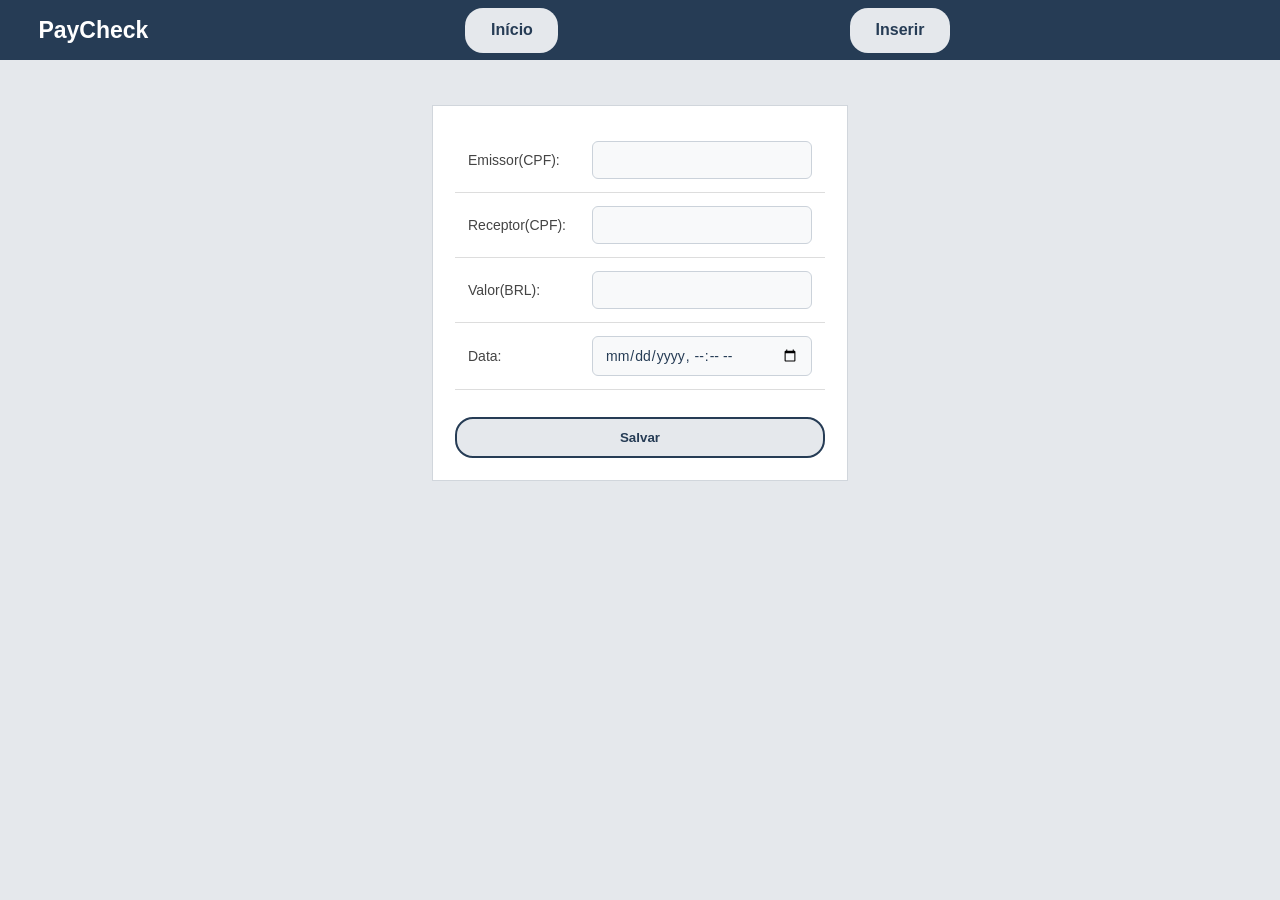
==== insert.html @ 8f8a6879 "Primeiro commit" ====
<!DOCTYPE html>
<html lang="pt-BR">
<head>
    <meta charset="UTF-8">
    <meta name="viewport" content="width=device-width, initial-scale=1.0">
    <title>PayCheck</title>
    <link rel="stylesheet" href="style_insert.css">
</head>
<body>

    <header>
        <div class="logo">PayCheck</div>
        <nav>
            <a href="./">Início</a>
            <a href="./insert.html">Inserir</a>
        </nav>
    </header>

    <main>
        <div class="content">
            <table class="tabela_insert">
                <tbody>
                    <tr>
                        <td><label for="emissor">Emissor(CPF):</label></td>
                        <td><input id="emissor" type="text"></td>
                    </tr>
                    <tr>
                        <td><label for="receptor">Receptor(CPF):</label></td>
                        <td><input id="receptor" type="text"></td>
                    </tr>
                    <tr>
                        <td><label for="valor">Valor(BRL):</label></td>
                        <td><input id="valor" type="number" step="0.01"></td>
                    </tr>
                    <tr>
                        <td><label for="data">Data:</label></td>
                        <td><input id="data" type="datetime-local"></td>
                    </tr>
                </tbody>
            </table>
            <button onclick="">Salvar</button>
        </div>
    </main>
</body>
</html>
---- style_insert.css ----
* {
    margin: 0;
    padding: 0;
    box-sizing: border-box;
}

nav{
    margin-left: 2vw;
    display: flex;
    justify-content: space-evenly;
    width: 100%;
    font-family: Arial, sans-serif;
}

a {
    text-decoration: none;
    padding: 1.5vh 2vw 1.5vh 2vw;
    background-color: #e5e8ec;
    border-radius: 2vh;
    color: #263c55;
    font-weight: bold;
}
a:hover{
    background:#cbced2;
    transition:0.3s; 
    transform:scale(1.075);
}
body {
    font-family: Arial, sans-serif;
    background-color: #e5e8ec;
    color: #333;
}

/* Barra superior */
header {
    width: 100%;
    height: 60px;
    background-color: #263c55;
    display: flex;
    align-items: center;
    padding-left: 3vw;  
    padding-right: 3vw;
}

.logo {
    color: white;
    font-size: 23px;
    font-weight: bold;
}

/* Conteúdo */
main {
    padding: 5vh 3vw 5vh 3vw;
    display: flex;
    justify-content: center;
}

.content {
    display: flex;
    flex-direction: column;
    width: fit-content;
    background-color: #fff;
    padding: calc(1vw + 1vh);
    border: 1px solid #d1d6dc;
}

h2 {
    font-size: 21px;
    font-weight: normal;
    color: #34495e;
    margin-bottom: 2vh;
}

/* Tabela */
table {
    border-collapse: collapse; /*"Gruda" as bordas"*/
    background-color: white;
}

thead {
    background-color: #344f6c;
    color: white;
}

th {
    padding: 13px;
    text-align: left;
    font-size: 14px;
    font-weight: bold;
}

td {
    padding: 13px;
    border-bottom: 1px solid #ddd;
    font-size: 14px;
    color: #444;
}

button {
    text-decoration: none;
    padding: 1.25vh 1.75vw 1.25vh 1.75vw;
    background-color: #e5e8ec;
    border-radius: 2vh;
    color: #263c55;
    font-weight: bold;
    border-style: solid;
    border-color: #263c55;
    margin: 3vh 0 0 0;
}

button:hover{
    background:#cbced2;
    transition:0.3s; 
    transform:scale(1.02);
}

input {
    width: 220px;
    padding: 10px 12px;
    font-family: Arial, sans-serif;
    font-size: 14px;
    color: #263c55;
    background-color: #f8f9fa;
    border: 1px solid #cbd2da;
    border-radius: 6px;
    outline: none;
    transition: 0.2s;
}

input:focus {
    border-color: #344f6c;
    background-color: white;
    box-shadow: 0 0 0 2px rgba(52, 79, 108, 0.12);
}
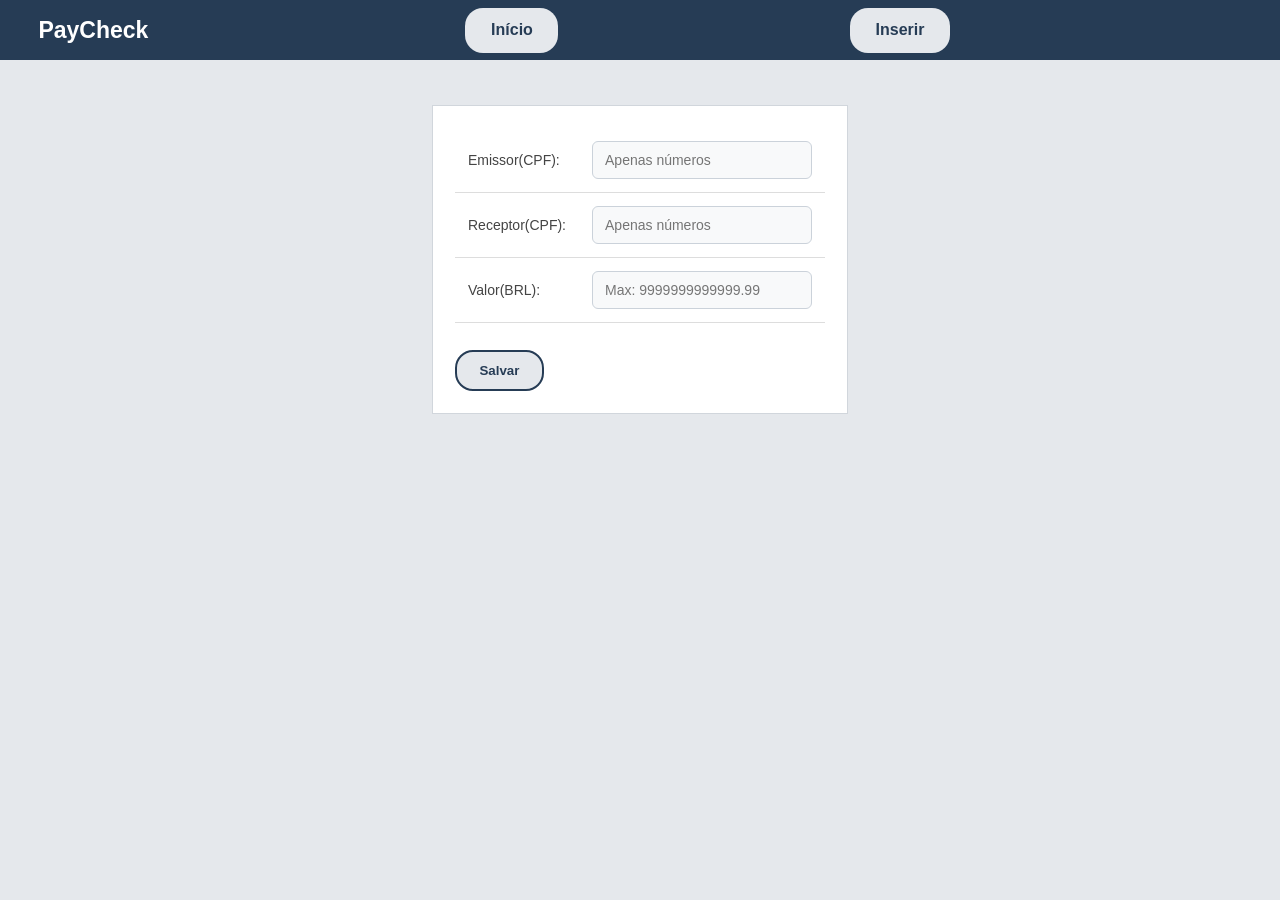
==== commit 70d685f7: "Finalizado" ====
--- a/insert.html
+++ b/insert.html
@@ -19,28 +19,70 @@
 
     <main>
         <div class="content">
-            <table class="tabela_insert">
-                <tbody>
-                    <tr>
-                        <td><label for="emissor">Emissor(CPF):</label></td>
-                        <td><input id="emissor" type="text"></td>
-                    </tr>
-                    <tr>
-                        <td><label for="receptor">Receptor(CPF):</label></td>
-                        <td><input id="receptor" type="text"></td>
-                    </tr>
-                    <tr>
-                        <td><label for="valor">Valor(BRL):</label></td>
-                        <td><input id="valor" type="number" step="0.01"></td>
-                    </tr>
-                    <tr>
-                        <td><label for="data">Data:</label></td>
-                        <td><input id="data" type="datetime-local"></td>
-                    </tr>
-                </tbody>
-            </table>
-            <button onclick="">Salvar</button>
+            <form id="form-transferencia">
+                <table class="tabela_insert">
+                    <tbody>
+                        <tr>
+                            <td><label for="emissor">Emissor(CPF):</label></td>
+                            <td><input id="emissor" type="text" required maxlength="11" minlength="11" placeholder="Apenas números"></td>
+                        </tr>
+                        <tr>
+                            <td><label for="receptor">Receptor(CPF):</label></td>
+                            <td><input id="receptor" type="text" required maxlength="11" minlength="11" placeholder="Apenas números"></td>
+                        </tr>
+                        <tr>
+                            <td><label for="valor">Valor(BRL):</label></td>
+                            <td><input id="valor" type="number" step="0.01" required inputmode="numeric" min="0.01" max="9999999999999.99" placeholder="Max: 9999999999999.99"></td>
+                        </tr>
+                    </tbody>
+                </table>
+                <button type="submit">Salvar</button>
+            </form>
         </div>
     </main>
+    <script>
+        // Função chamada quando o formulário é enviado
+        async function enviarTransferencia(event) {
+            // Impede o navegador de recarregar a página ao clicar em Salvar
+            event.preventDefault();
+
+            // Pega os elementos dos campos na tela
+            const campoEmissor = document.getElementById("emissor");
+            const campoReceptor = document.getElementById("receptor");
+            const campoValor = document.getElementById("valor");
+
+            // Lê o que foi digitado em cada campo
+            const emissor = campoEmissor.value;
+            const receptor = campoReceptor.value;
+            const valor = campoValor.value;
+
+            // Monta o pacote de dados para enviar ao servidor
+            const dados = {
+                emissor: emissor,
+                receptor: receptor,
+                valor: valor
+            };
+
+            // Envia os dados via POST para a rota /transferencias
+            const resposta = await fetch("/transferencias", {
+                method: "POST",
+                headers: { "Content-Type": "application/json" },
+                body: JSON.stringify(dados)
+            });
+
+            // Lê a resposta do servidor e mostra na tela
+            const mensagem = await resposta.text();
+            alert(mensagem);
+
+            // Limpa os campos apenas se o registro foi salvo com sucesso
+            if (mensagem === "Salvo!") {
+                formulario.reset();
+            }
+        }
+
+        // Liga a função ao evento de envio do formulário
+        const formulario = document.getElementById("form-transferencia");
+        formulario.addEventListener("submit", enviarTransferencia);
+    </script>
 </body>
 </html>
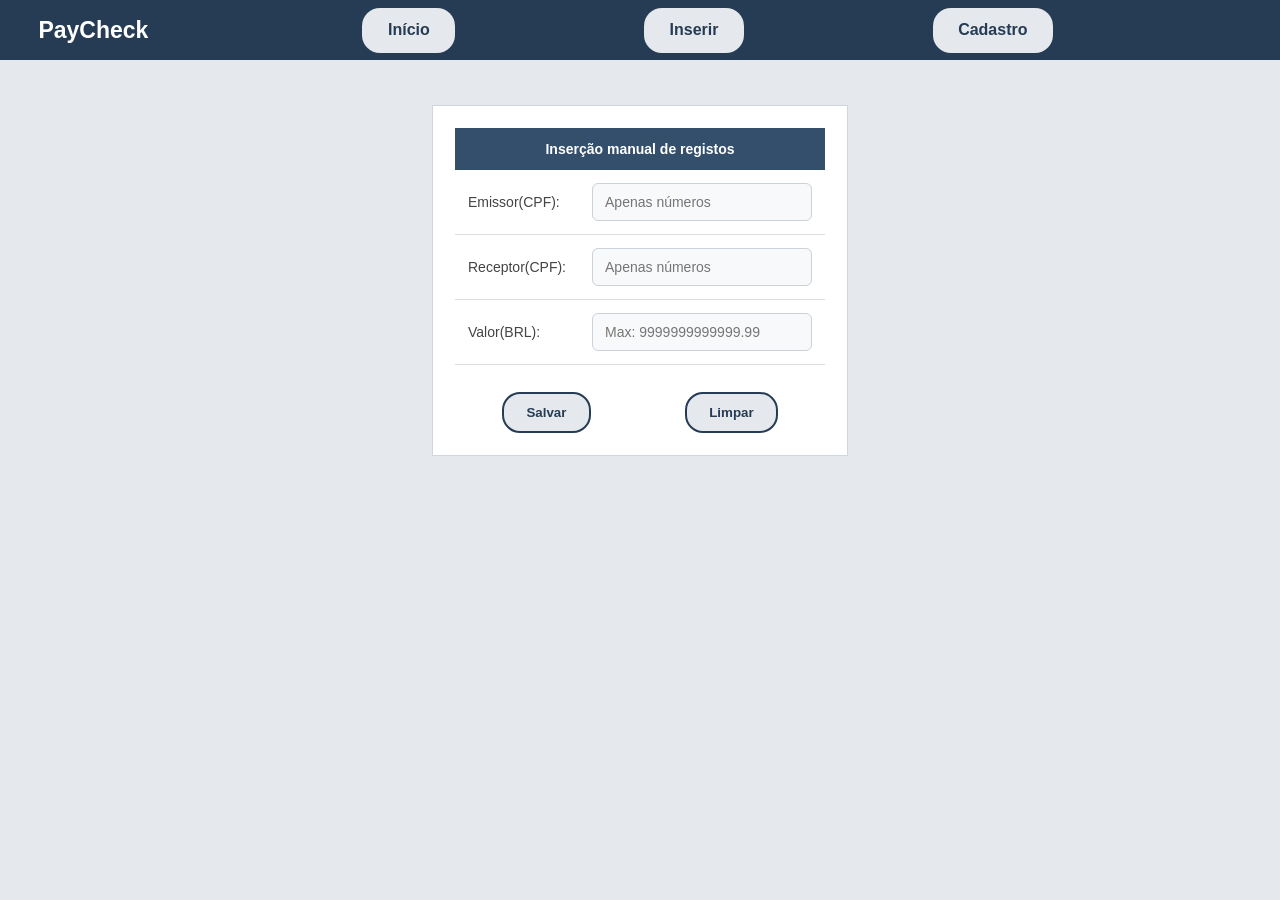
==== commit 0875ae92: "Input de usuarios feito e botao de limpar" ====
--- a/insert.html
+++ b/insert.html
@@ -5,7 +5,7 @@
     <meta charset="UTF-8">
     <meta name="viewport" content="width=device-width, initial-scale=1.0">
     <title>PayCheck</title>
-    <link rel="stylesheet" href="style_insert.css">
+    <link rel="stylesheet" href="style_insert_e_register.css">
 </head>
 <body>
 
@@ -14,6 +14,7 @@
         <nav>
             <a href="./">Início</a>
             <a href="./insert.html">Inserir</a>
+            <a href="./register_user.html">Cadastro</a>
         </nav>
     </header>
 
@@ -21,6 +22,9 @@
         <div class="content">
             <form id="form-transferencia">
                 <table class="tabela_insert">
+                    <thead>
+                        <th colspan="2">Inserção manual de registos</th>
+                    </thead>
                     <tbody>
                         <tr>
                             <td><label for="emissor">Emissor(CPF):</label></td>
@@ -36,7 +40,16 @@
                         </tr>
                     </tbody>
                 </table>
-                <button type="submit">Salvar</button>
+                <div class="container_botoes">
+                    <button type="submit">Salvar</button>
+                    <button type="button" onclick="limpar()">Limpar</button>
+                </div>
+                <script>
+                    function limpar(){
+                        const formulario = document.getElementById('form-cadastro');
+                        formulario.reset()
+                    }
+                </script>
             </form>
         </div>
     </main>
@@ -46,15 +59,10 @@
             // Impede o navegador de recarregar a página ao clicar em Salvar
             event.preventDefault();
 
-            // Pega os elementos dos campos na tela
-            const campoEmissor = document.getElementById("emissor");
-            const campoReceptor = document.getElementById("receptor");
-            const campoValor = document.getElementById("valor");
-
             // Lê o que foi digitado em cada campo
-            const emissor = campoEmissor.value;
-            const receptor = campoReceptor.value;
-            const valor = campoValor.value;
+            const emissor = document.getElementById("emissor").value;
+            const receptor = document.getElementById("receptor").value;
+            const valor = document.getElementById("valor").value;
 
             // Monta o pacote de dados para enviar ao servidor
             const dados = {
--- a/style_insert_e_register.css
+++ b/style_insert_e_register.css
@@ -0,0 +1,143 @@
+* {
+    margin: 0;
+    padding: 0;
+    box-sizing: border-box;
+}
+
+nav{
+    margin-left: 2vw;
+    display: flex;
+    justify-content: space-evenly;
+    width: 100%;
+    font-family: Arial, sans-serif;
+}
+
+a {
+    text-decoration: none;
+    padding: 1.5vh 2vw 1.5vh 2vw;
+    background-color: #e5e8ec;
+    border-radius: 2vh;
+    color: #263c55;
+    font-weight: bold;
+}
+a:hover{
+    background:#cbced2;
+    transition:0.3s; 
+    transform:scale(1.075);
+}
+body {
+    font-family: Arial, sans-serif;
+    background-color: #e5e8ec;
+    color: #333;
+}
+
+/* Barra superior */
+header {
+    width: 100%;
+    height: 60px;
+    background-color: #263c55;
+    display: flex;
+    align-items: center;
+    padding-left: 3vw;  
+    padding-right: 3vw;
+}
+
+.logo {
+    color: white;
+    font-size: 23px;
+    font-weight: bold;
+}
+
+/* Conteúdo */
+main {
+    padding: 5vh 3vw 5vh 3vw;
+    display: flex;
+    justify-content: center;
+}
+
+.content {
+    display: flex;
+    flex-direction: column;
+    width: fit-content;
+    background-color: #fff;
+    padding: calc(1vw + 1vh);
+    border: 1px solid #d1d6dc;
+}
+
+h2 {
+    font-size: 21px;
+    font-weight: normal;
+    color: #34495e;
+    margin-bottom: 2vh;
+}
+
+/* Tabela */
+table {
+    border-collapse: collapse; /*"Gruda" as bordas"*/
+    background-color: white;
+}
+
+thead {
+    background-color: #344f6c;
+    color: white;
+}
+
+th {
+    padding: 13px;
+    text-align: left;
+    font-size: 14px;
+    font-weight: bold;
+}
+
+td {
+    padding: 13px;
+    border-bottom: 1px solid #ddd;
+    font-size: 14px;
+    color: #444;
+}
+
+button {
+    text-decoration: none;
+    padding: 1.25vh 1.75vw 1.25vh 1.75vw;
+    background-color: #e5e8ec;
+    border-radius: 2vh;
+    color: #263c55;
+    font-weight: bold;
+    border-style: solid;
+    border-color: #263c55;
+    margin: 3vh 0 0 0;
+}
+
+button:hover{
+    background:#cbced2;
+    transition:0.3s; 
+    transform:scale(1.02);
+}
+
+input {
+    width: 220px;
+    padding: 10px 12px;
+    font-family: Arial, sans-serif;
+    font-size: 14px;
+    color: #263c55;
+    background-color: #f8f9fa;
+    border: 1px solid #cbd2da;
+    border-radius: 6px;
+    outline: none;
+    transition: 0.2s;
+}
+
+input:focus {
+    border-color: #344f6c;
+    background-color: white;
+    box-shadow: 0 0 0 2px rgba(52, 79, 108, 0.12);
+}
+
+th{
+    text-align: center;
+}
+
+.container_botoes{
+    display: flex;
+    justify-content: space-around;
+}
